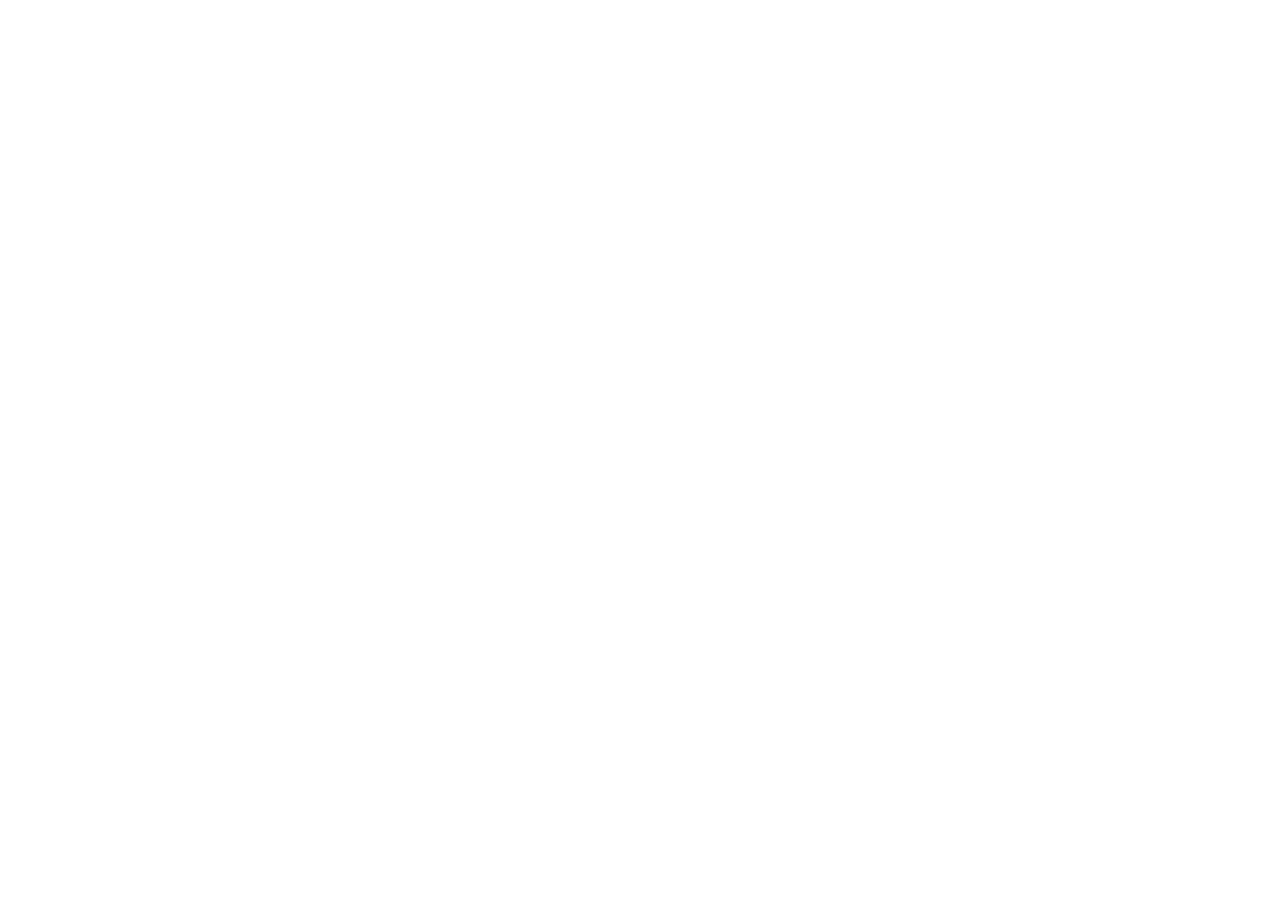
==== firstRound.html @ c845ffc3 "first round" ====
<!DOCTYPE html>
<html lang="en">
<head>
  <meta charset="UTF-8">
  <meta name="viewport" content="width=device-width, initial-scale=1.0">
  <title>First Round</title>
</head>
<body>
  
</body>
</html>
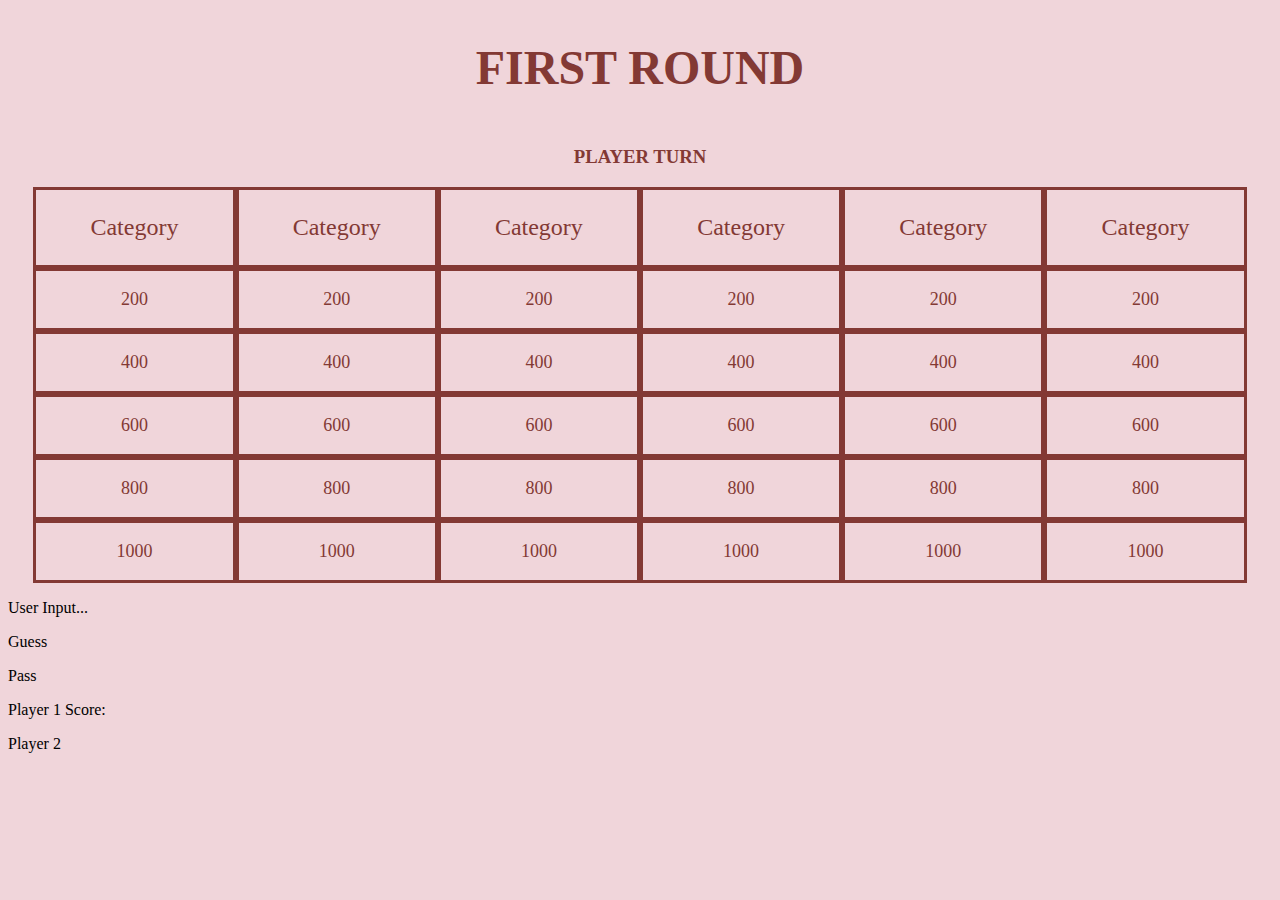
==== commit e14d7aed: "First Round" ====
--- a/firstRound.html
+++ b/firstRound.html
@@ -3,9 +3,141 @@
 <head>
   <meta charset="UTF-8">
   <meta name="viewport" content="width=device-width, initial-scale=1.0">
+  <link rel="stylesheet" href="./styles/rounds.css">
   <title>First Round</title>
 </head>
-<body>
-  
+<body style="background-color: #F0D5DA;">
+  <div class= "first-round">
+    <div class="round-title">
+      <h1>FIRST ROUND</h1>
+    </div>
+
+    <div class="player-turn">
+      <h3>PLAYER TURN</h3>
+    </div>
+    <div class="grid-container">
+      <div id="category">
+        <p>Category</p>
+      </div>
+      <div id="category">
+        <p>Category</p>
+      </div>
+      <div id="category">
+        <p>Category</p>
+      </div>
+      <div id="category">
+        <p>Category</p>
+      </div>
+      <div id="category">
+        <p>Category</p>
+      </div>
+      <div id="category">
+        <p>Category</p>
+      </div>
+      
+
+      <div id="question-grid">
+        <p>200</p>
+      </div>
+      <div id="question-grid">
+        <p>200</p>
+      </div>
+      <div id="question-grid">
+        <p>200</p>
+      </div>
+      <div id="question-grid">
+        <p>200</p>
+      </div>
+      <div id="question-grid">
+        <p>200</p>
+      </div>
+      <div id="question-grid">
+        <p>200</p>
+      </div>
+
+      <div id="question-grid">
+        <p>400</p>
+      </div>
+      <div id="question-grid">
+        <p>400</p>
+      </div>
+      <div id="question-grid">
+        <p>400</p>
+      </div>
+      <div id="question-grid">
+        <p>400</p>
+      </div>
+      <div id="question-grid">
+        <p>400</p>
+      </div>
+      <div id="question-grid">
+        <p>400</p>
+      </div>
+
+      <div id="question-grid">
+        <p>600</p>
+      </div>
+      <div id="question-grid">
+        <p>600</p>
+      </div>
+      <div id="question-grid">
+        <p>600</p>
+      </div>
+      <div id="question-grid">
+        <p>600</p>
+      </div>
+      <div id="question-grid">
+        <p>600</p>
+      </div>
+      <div id="question-grid">
+        <p>600</p>
+      </div>  
+
+      <div id="question-grid">
+        <p>800</p>
+      </div>  
+      <div id="question-grid">
+        <p>800</p>
+      </div>  
+      <div id="question-grid">
+        <p>800</p>
+      </div>  
+      <div id="question-grid">
+        <p>800</p>
+      </div>  
+      <div id="question-grid">
+        <p>800</p>
+      </div>  
+      <div id="question-grid">
+        <p>800</p>
+      </div> 
+      
+      <div id="question-grid">
+        <p>1000</p>
+      </div> 
+      <div id="question-grid">
+        <p>1000</p>
+      </div> 
+      <div id="question-grid">
+        <p>1000</p>
+      </div> 
+      <div id="question-grid">
+        <p>1000</p>
+      </div> 
+      <div id="question-grid">
+        <p>1000</p>
+      </div> 
+      <div id="question-grid">
+        <p>1000</p>
+      </div> 
+    </div>
+    <div class="user-input">
+      <p>User Input...</p>
+      <p id="guess">Guess</p>
+      <p id="pass">Pass</p>
+      <p id="player-one">Player 1 Score:</p>
+      <p id="player-two">Player 2</p>
+    </div>
+  </div>
 </body>
 </html>--- a/styles/rounds.css
+++ b/styles/rounds.css
@@ -0,0 +1,40 @@
+.first-round{
+  display: flex;
+  flex-direction: column;
+}
+
+.round-title{
+  font-size: x-large;
+  text-align: center;
+  color: #833934;
+}
+
+.player-turn{
+  text-align: center;
+  color: #833934;
+}
+
+.grid-container{
+  display: grid;
+  grid-template-columns: repeat(6, 16%);
+  text-align: center;
+  justify-content: center;
+}
+
+.grid-container #category{
+  font-size: x-large;
+  color: #833934;
+  border: solid;
+}
+
+.grid-container #question-grid{
+  font-size: large;
+  color: #833934;
+  border: solid;
+}
+
+.grid-container #question-grid:hover{
+  font-weight: bold;
+  font-size: xx-large;
+}
+
